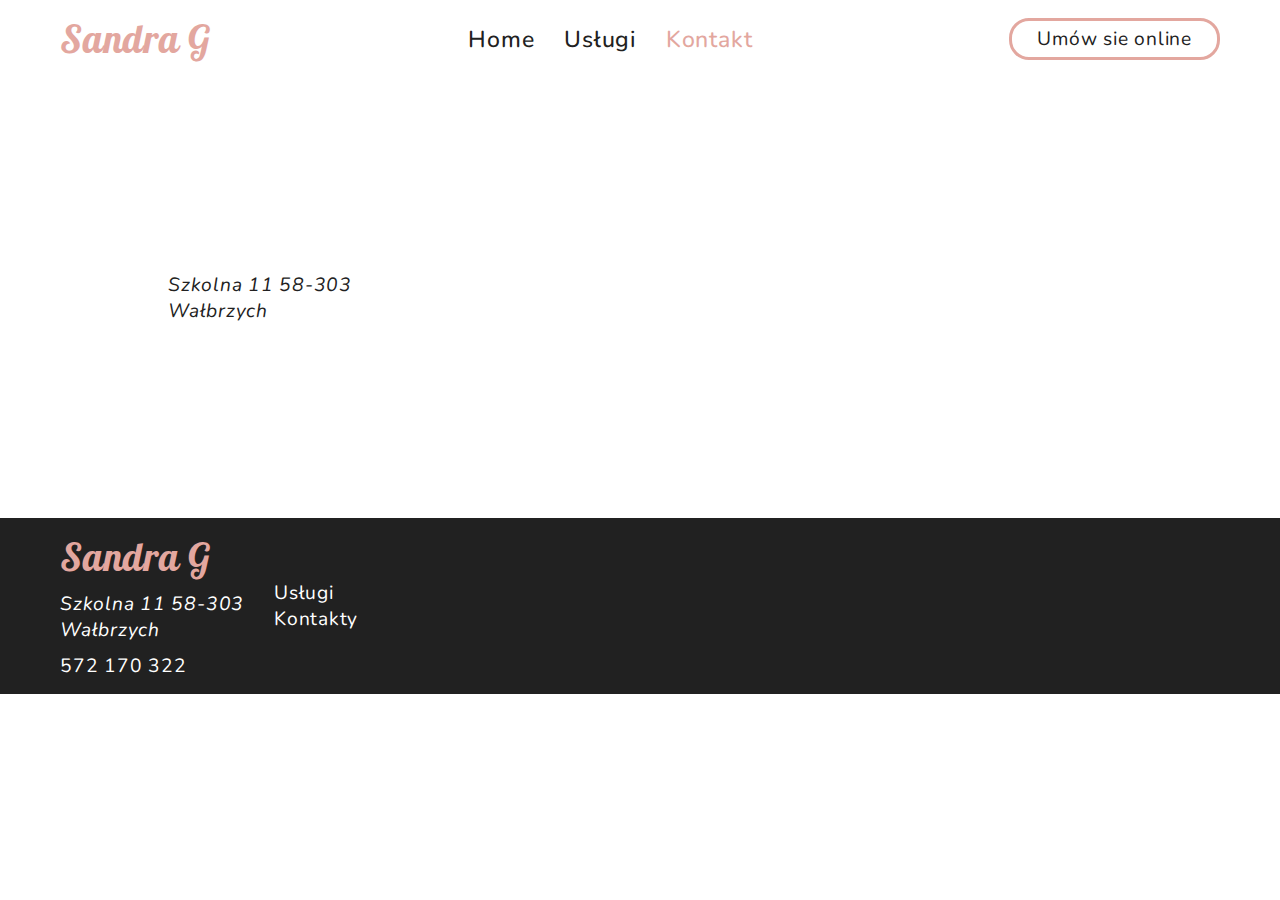
==== contacts.html @ e91f4436 "s" ====
<!DOCTYPE html>
<html lang="pl">
  <head>
    <meta charset="UTF-8" />
    <meta http-equiv="X-UA-Compatible" content="IE=edge" />
    <meta name="viewport" content="width=device-width, initial-scale=1.0" />
    <link rel="preconnect" href="https://fonts.googleapis.com" />
    <link rel="preconnect" href="https://fonts.gstatic.com" crossorigin />
    <link
      href="https://fonts.googleapis.com/css2?family=Lobster&family=Nunito:wght@400;500;700&display=swap"
      rel="stylesheet"
    />
    <link rel="stylesheet" href="./css/main.min.css" />
    <title>Sandra G.</title>
  </head>
  <body>
    <header class="header">
      <div class="header__mobile">
        <a href="#" class="header__logo">Sandra G</a
        ><svg class="header__mobile__menu" id="openMenu">
          <use xlink:href="./images/icons.svg#mobile-menu"></use>
        </svg>
      </div>
      <nav id="menu" class="hidden">
        <ul class="header__nav">
          <li><a href="./index.html" class="header__nav__link">Home</a></li>
          <li><a href="./services.html" class="header__nav__link">Usługi</a></li>
          <li><a href="./contacts.html" class="header__nav__link active">Kontakt</a></li>
        </ul>
      </nav>
      <a href="#" class="header__button">Umów sie online</a>
    </header>
    <main class="contacts">
      <iframe
      class="contacts__map"
      src="https://www.google.com/maps/embed?pb=!1m18!1m12!1m3!1d3570.583160623572!2d16.286581273809038!3d50.74250302169042!2m3!1f0!2f0!3f0!3m2!1i1024!2i768!4f13.1!3m3!1m2!1s0x470e511eb1c49e5d%3A0x6bbd31c6ac67752b!2sSandra%20G.!5e0!3m2!1spl!2spl!4v1661671899399!5m2!1spl!2spl"
      style="border: 0"
      allowfullscreen=""
      loading="lazy"
      referrerpolicy="no-referrer-when-downgrade"
      ></iframe>
      <address> Szkolna 11 58-303<br />
        Wałbrzych</address>
    </main>
    <footer>
      <div class="footer">
        <div class="footer__main">
          <a href="#" class="footer__logo">Sandra G</a>
          <address>
            Szkolna 11 58-303<br />
            Wałbrzych
          </address>
          <a href="tel:572170322" class="footer__contacts">572 170 322</a>
        </div>
        <ul>
          <li>
            <a href="./services.html" class="footer__contacts">Usługi</a>
          </li>
          <li>
            <a href="./contacts.html" class="footer__contacts">Kontakty</a>
          </li>
        </ul>
    </footer>
  </body>
  <script src="./js/menu.js"></script>
</html>
---- css/main.min.css ----
@import"https://fonts.googleapis.com/css2?family=Lobster&family=Nunito:wght@400;500;700&display=swap";*{box-sizing:border-box;margin:0;padding:0;text-decoration:none;list-style:none}.header{max-width:1200px;width:100%;margin:0 auto;display:flex;flex-wrap:wrap;flex-direction:column;justify-content:space-between;align-items:center;padding:15px 20px;gap:15px}.header__logo{color:#e3a79f;font-size:2em;font-family:"Lobster",cursive}.header__mobile{display:flex;justify-content:space-between;align-items:center;flex-direction:column;gap:15px;width:100%}.header__mobile__menu{width:2em;height:1.5em;fill:#212121;cursor:pointer}.header__nav{display:flex;gap:30px}.header__nav__link{font-size:1.2em;font-weight:500}.header__nav__link:hover{color:#e3a79f;border-bottom:2px solid #e3a79f}.header__button{border:3px solid #e3a79f;padding:5px 25px 5px 25px;border-radius:20px;transition:transform ease-in 200ms}.header__button:hover{background-color:#e3a79f;color:#fff;transform:scale(1.1)}.header__social{display:flex;align-items:center;gap:15px}.header__social__logo{width:25px;height:25px;fill:#e3a79f}@media(min-width: 768px){.header{flex-direction:row}.header__mobile{max-width:-webkit-max-content;max-width:-moz-max-content;max-width:max-content}.header__mobile__menu{display:none}}.active{color:#e3a79f}.hidden{display:none;opacity:0;pointer-events:none}@media(min-width: 768px){.hidden{display:block;opacity:1;pointer-events:all}}footer{width:100%;background-color:#212121}.footer{max-width:1200px;width:100%;margin:0 auto;padding:15px 20px;color:#fff;display:flex;flex-direction:row;gap:30px;align-items:center}.footer__main{display:flex;flex-direction:column;gap:10px}.footer__logo{color:#e3a79f;font-size:2em;font-family:"Lobster",cursive}.footer__contacts{color:#fff}.footer__contacts:hover{color:#e3a79f}.contacts{max-width:1200px;width:100%;margin:0 auto;display:flex;align-items:center;justify-content:center;flex-direction:column;margin-block:20px}.contacts__map{width:80%;height:400px;margin-block:20px}.contacts__address{font-weight:500}@media(min-width: 768px){.contacts{max-width:1200px;width:100%;margin:0 auto;flex-direction:row-reverse}.contacts__map{width:60%;height:400px;margin-inline:20px}}body{font-size:1.2em;letter-spacing:.04em;color:#212121;font-family:"Nunito",sans-serif}a{color:#212121}/*# sourceMappingURL=main.min.css.map */
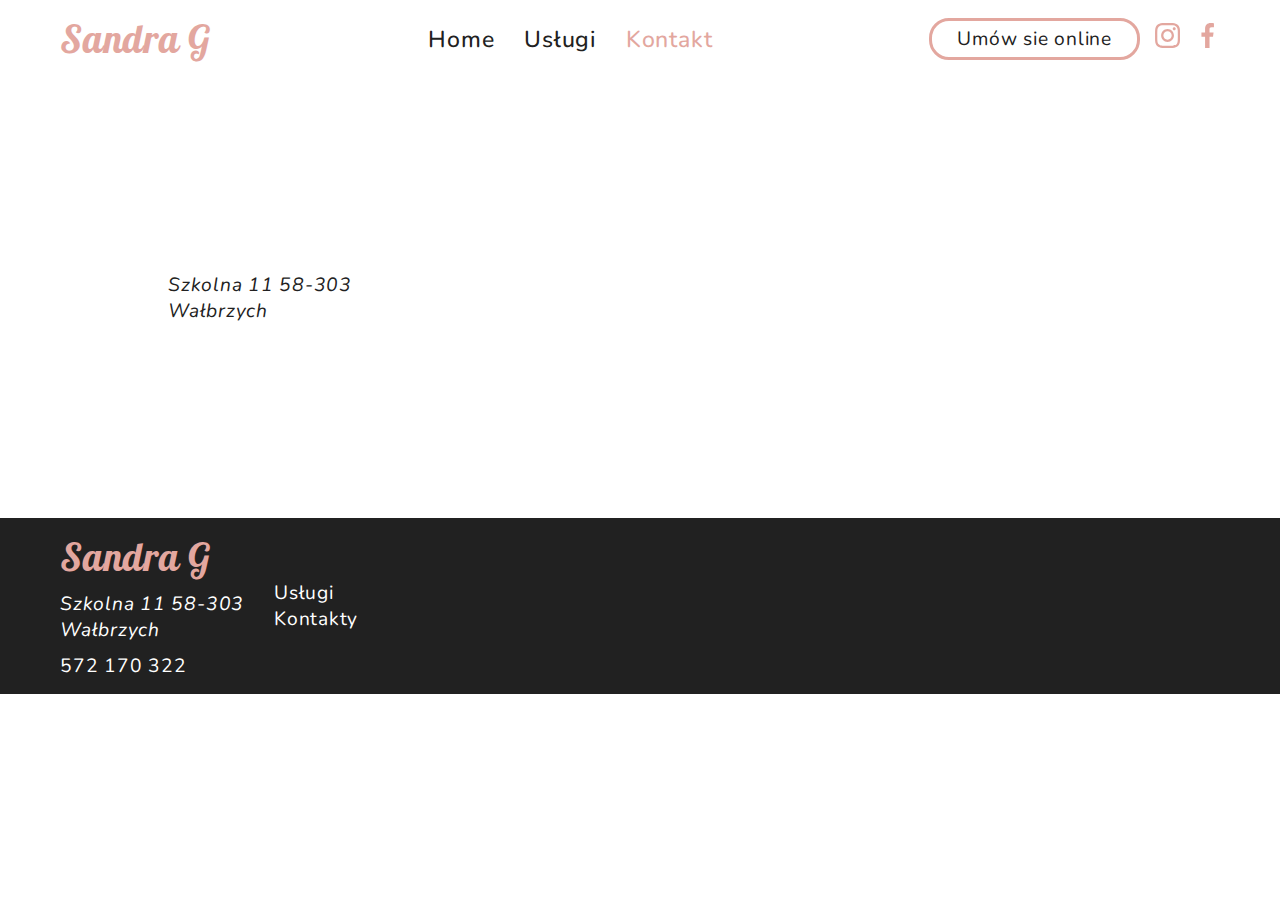
==== commit c3779cf0: "s" ====
--- a/contacts.html
+++ b/contacts.html
@@ -28,7 +28,21 @@
           <li><a href="./contacts.html" class="header__nav__link active">Kontakt</a></li>
         </ul>
       </nav>
-      <a href="#" class="header__button">Umów sie online</a>
+      <div class="header__social">
+        <a href="#" class="header__button">Umów sie online</a>
+        <a href="#">
+          <svg class="header__social__logo">
+            <use
+            xlink:href="./images/icons.svg#instagram-logo"></use>
+          </svg>
+        </a>
+        <a href="#">
+          <svg class="header__social__logo">
+            <use
+              xlink:href="./images/icons.svg#facebook-logo"></use>
+          </svg>
+        </a>
+      </div>
     </header>
     <main class="contacts">
       <iframe
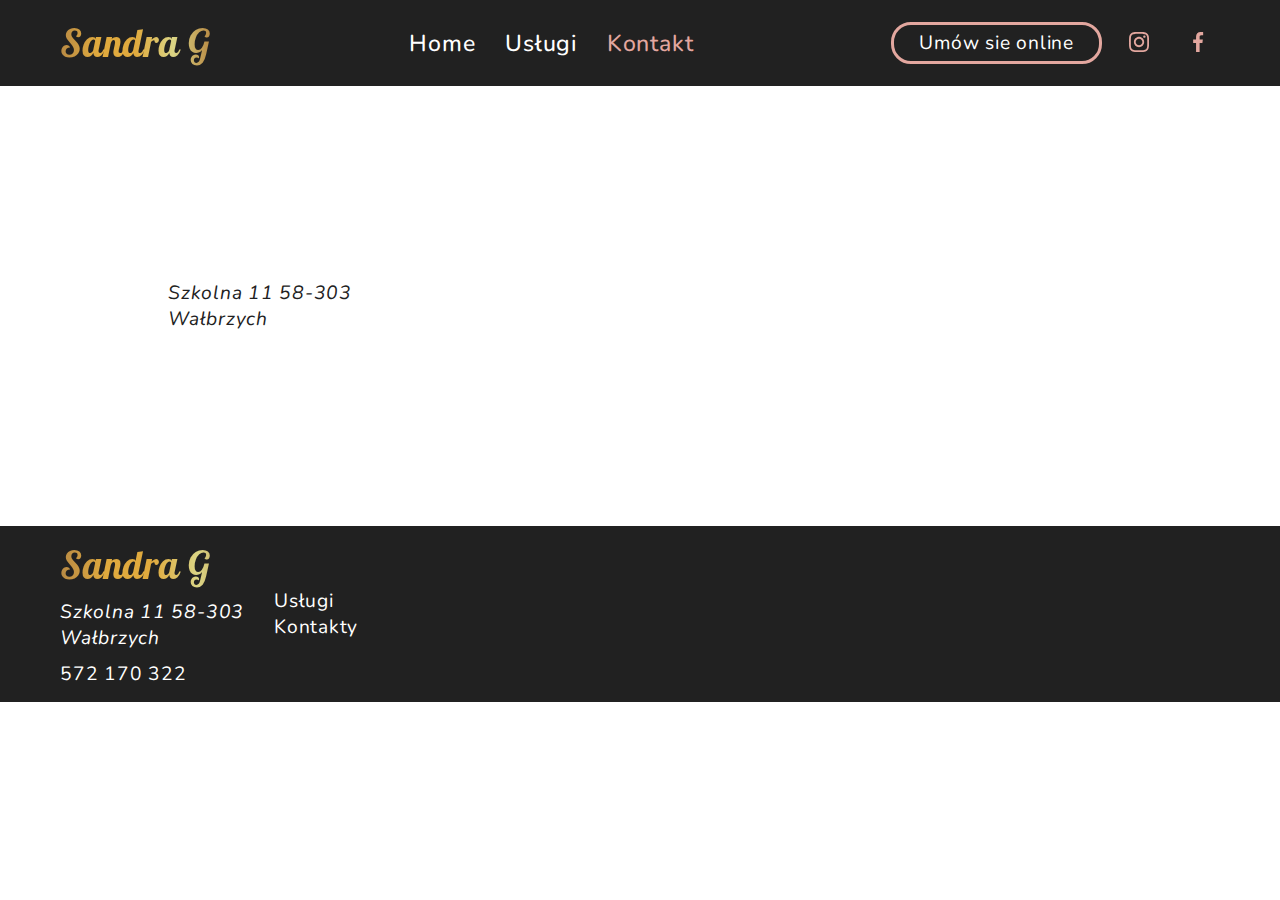
==== commit afb9af1d: "s" ====
--- a/contacts.html
+++ b/contacts.html
@@ -14,34 +14,44 @@
     <title>Sandra G.</title>
   </head>
   <body>
-    <header class="header">
-      <div class="header__mobile">
-        <a href="#" class="header__logo">Sandra G</a
-        ><svg class="header__mobile__menu" id="openMenu">
-          <use xlink:href="./images/icons.svg#mobile-menu"></use>
-        </svg>
-      </div>
-      <nav id="menu" class="hidden">
-        <ul class="header__nav">
-          <li><a href="./index.html" class="header__nav__link">Home</a></li>
-          <li><a href="./services.html" class="header__nav__link">Usługi</a></li>
-          <li><a href="./contacts.html" class="header__nav__link active">Kontakt</a></li>
-        </ul>
-      </nav>
-      <div class="header__social">
-        <a href="#" class="header__button">Umów sie online</a>
-        <a href="#">
-          <svg class="header__social__logo">
-            <use
-            xlink:href="./images/icons.svg#instagram-logo"></use>
+    <header>
+      <div class="header">
+        <div class="header__mobile">
+          <a href="#" class="header__logo">Sandra G</a
+          ><svg class="header__mobile__menu" id="openMenu">
+            <use xlink:href="./images/icons.svg#mobile-menu"></use>
           </svg>
-        </a>
-        <a href="#">
-          <svg class="header__social__logo">
-            <use
-              xlink:href="./images/icons.svg#facebook-logo"></use>
-          </svg>
-        </a>
+        </div>
+        <nav id="menu" class="hidden">
+          <ul class="header__nav">
+            <li><a href="./index.html" class="header__nav__link">Home</a></li>
+            <li><a href="./services.html" class="header__nav__link">Usługi</a></li>
+            <li><a href="./contacts.html" class="header__nav__link active">Kontakt</a></li>
+          </ul>
+        </nav>
+        <div class="header__social">
+          <a href="#" class="header__button">Umów sie online</a>
+          <a href="https://www.instagram.com/studiofryzjerskiesandras/?igshid=YmMyMTA2M2Y%3D&fbclid=IwAR1yhbOelMkzCnTCyIUhW0o6qzJzeYqF1UNGWJkqDRZu4Qrjrf_NPMObYL4">
+            <svg class="header__social__logo">
+              <use
+              xlink:href="./images/icons.svg#instagram-logo"width="20"
+              height="20"
+              y="12"
+              x="12"></use>
+            </svg>
+          </a>
+          <a href="https://www.facebook.com/profile.php?id=100063824401961">
+            <svg class="header__social__logo">
+              <use
+                xlink:href="./images/icons.svg#facebook-logo"
+                width="20"
+                height="20"
+                y="12"
+                x="12">  
+              </use>
+            </svg>
+          </a>
+        </div>
       </div>
     </header>
     <main class="contacts">
--- a/css/main.min.css
+++ b/css/main.min.css
@@ -1 +1 @@
-@import"https://fonts.googleapis.com/css2?family=Lobster&family=Nunito:wght@400;500;700&display=swap";*{box-sizing:border-box;margin:0;padding:0;text-decoration:none;list-style:none}.header{max-width:1200px;width:100%;margin:0 auto;display:flex;flex-wrap:wrap;flex-direction:column;justify-content:space-between;align-items:center;padding:15px 20px;gap:15px}.header__logo{color:#e3a79f;font-size:2em;font-family:"Lobster",cursive}.header__mobile{display:flex;justify-content:space-between;align-items:center;flex-direction:column;gap:15px;width:100%}.header__mobile__menu{width:2em;height:1.5em;fill:#212121;cursor:pointer}.header__nav{display:flex;gap:30px}.header__nav__link{font-size:1.2em;font-weight:500}.header__nav__link:hover{color:#e3a79f;border-bottom:2px solid #e3a79f}.header__button{border:3px solid #e3a79f;padding:5px 25px 5px 25px;border-radius:20px;transition:transform ease-in 200ms}.header__button:hover{background-color:#e3a79f;color:#fff;transform:scale(1.1)}.header__social{display:flex;align-items:center;gap:15px}.header__social__logo{width:25px;height:25px;fill:#e3a79f}@media(min-width: 768px){.header{flex-direction:row}.header__mobile{max-width:-webkit-max-content;max-width:-moz-max-content;max-width:max-content}.header__mobile__menu{display:none}}.active{color:#e3a79f}.hidden{display:none;opacity:0;pointer-events:none}@media(min-width: 768px){.hidden{display:block;opacity:1;pointer-events:all}}footer{width:100%;background-color:#212121}.footer{max-width:1200px;width:100%;margin:0 auto;padding:15px 20px;color:#fff;display:flex;flex-direction:row;gap:30px;align-items:center}.footer__main{display:flex;flex-direction:column;gap:10px}.footer__logo{color:#e3a79f;font-size:2em;font-family:"Lobster",cursive}.footer__contacts{color:#fff}.footer__contacts:hover{color:#e3a79f}.contacts{max-width:1200px;width:100%;margin:0 auto;display:flex;align-items:center;justify-content:center;flex-direction:column;margin-block:20px}.contacts__map{width:80%;height:400px;margin-block:20px}.contacts__address{font-weight:500}@media(min-width: 768px){.contacts{max-width:1200px;width:100%;margin:0 auto;flex-direction:row-reverse}.contacts__map{width:60%;height:400px;margin-inline:20px}}body{font-size:1.2em;letter-spacing:.04em;color:#212121;font-family:"Nunito",sans-serif}a{color:#212121}/*# sourceMappingURL=main.min.css.map */+@import"https://fonts.googleapis.com/css2?family=Lobster&family=Nunito:wght@400;500;700&display=swap";*{box-sizing:border-box;margin:0;padding:0;text-decoration:none;list-style:none}header{width:100%;background-color:#212121}.header{max-width:1200px;width:100%;margin:0 auto;display:flex;flex-wrap:wrap;flex-direction:column;justify-content:space-between;align-items:center;padding:15px 20px;gap:15px}.header__logo{background-image:linear-gradient(to left, #b88a44, rgba(249, 242, 149, 0.862745098), #e0aa3e, #e0aa3e, #b88a44);-webkit-background-clip:text;background-clip:text;color:rgba(0,0,0,0);font-size:2em;font-family:"Lobster",cursive}.header__mobile{display:flex;justify-content:space-between;align-items:center;flex-direction:column;gap:15px;width:100%}.header__mobile__menu{width:2em;height:1.5em;fill:#212121;cursor:pointer}.header__nav{display:flex;gap:30px}.header__nav__link{font-size:1.2em;font-weight:500;color:#fff}.header__nav__link:hover{color:#e3a79f;border-bottom:2px solid #e3a79f}.header__button{border:3px solid #e3a79f;padding:5px 25px 5px 25px;border-radius:20px;transition:transform ease-in 200ms;color:#fff}.header__button:hover{background-color:#e3a79f;color:#fff;transform:scale(1.1)}.header__social{display:flex;align-items:center;gap:15px}.header__social__logo{margin-top:5px;width:44px;height:44px;border-radius:50%;fill:#e3a79f}.header__social__logo:hover{fill:#fff;background-color:#e3a79f}@media(min-width: 768px){.header{flex-direction:row}.header__mobile{max-width:-webkit-max-content;max-width:-moz-max-content;max-width:max-content}.header__mobile__menu{display:none}}.active{color:#e3a79f}.hidden{display:none;opacity:0;pointer-events:none}@media(min-width: 768px){.hidden{display:block;opacity:1;pointer-events:all}}footer{width:100%;background-color:#212121}.footer{max-width:1200px;width:100%;margin:0 auto;padding:15px 20px;color:#fff;display:flex;flex-direction:row;gap:30px;align-items:center}.footer__main{display:flex;flex-direction:column;gap:10px}.footer__logo{background-image:linear-gradient(to left, #b88a44, rgba(249, 242, 149, 0.862745098), #e0aa3e, #e0aa3e, #b88a44);-webkit-background-clip:text;background-clip:text;color:rgba(0,0,0,0);font-size:2em;font-family:"Lobster",cursive}.footer__contacts{color:#fff}.footer__contacts:hover{color:#e3a79f}.contacts{max-width:1200px;width:100%;margin:0 auto;display:flex;align-items:center;justify-content:center;flex-direction:column;margin-block:20px}.contacts__map{width:80%;height:400px;margin-block:20px}.contacts__address{font-weight:500}@media(min-width: 768px){.contacts{max-width:1200px;width:100%;margin:0 auto;flex-direction:row-reverse}.contacts__map{width:60%;height:400px;margin-inline:20px}}.index{max-width:1200px;width:100%;margin:0 auto}body{font-size:1.2em;letter-spacing:.04em;color:#212121;font-family:"Nunito",sans-serif}a{color:#212121}/*# sourceMappingURL=main.min.css.map */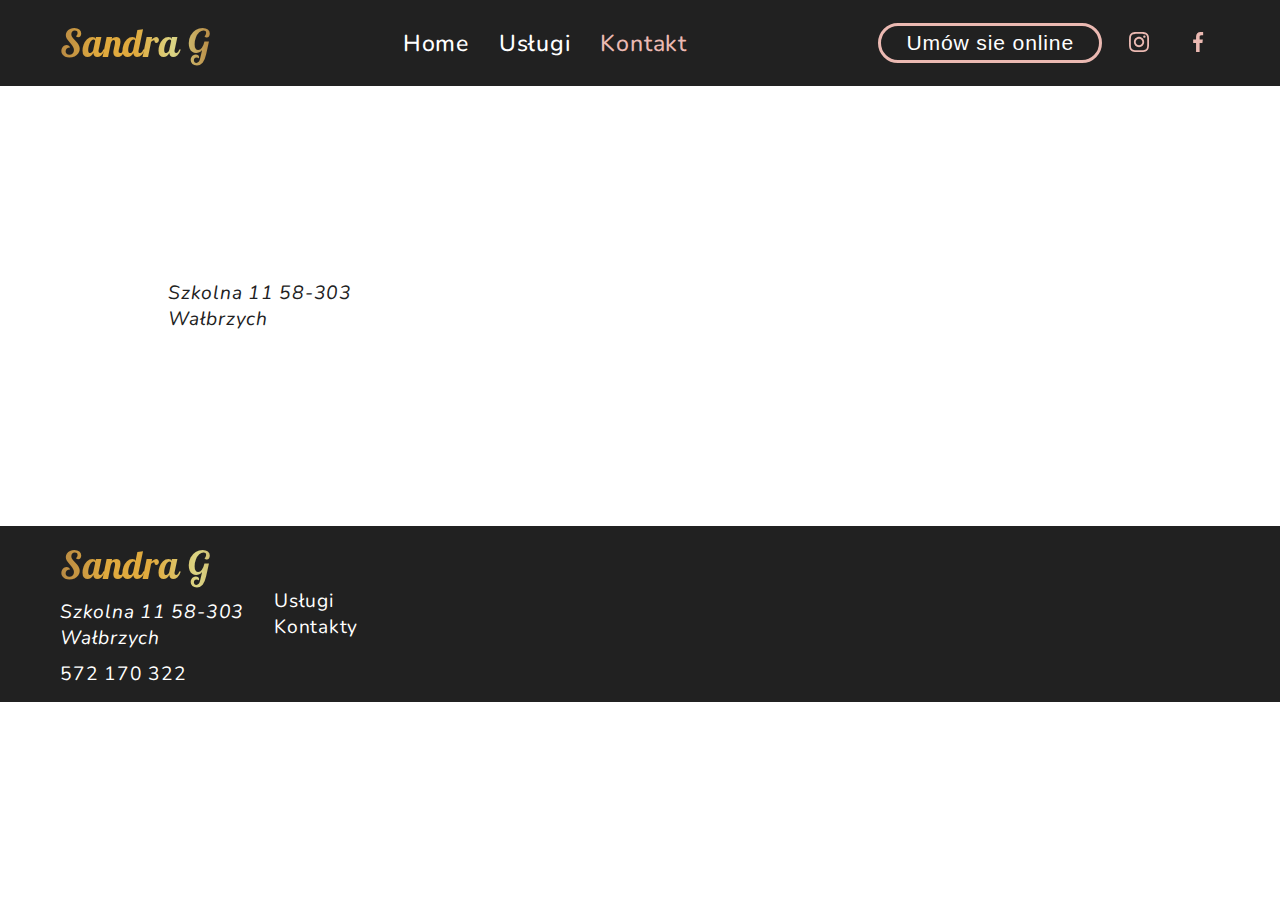
==== commit edbfbab0: "s" ====
--- a/contacts.html
+++ b/contacts.html
@@ -17,8 +17,8 @@
     <header>
       <div class="header">
         <div class="header__mobile">
-          <a href="#" class="header__logo">Sandra G</a
-          ><svg class="header__mobile__menu" id="openMenu">
+          <a href="#" class="header__logo">Sandra G</a>
+          <svg class="header__mobile__menu" id="openMenu">
             <use xlink:href="./images/icons.svg#mobile-menu"></use>
           </svg>
         </div>
@@ -30,7 +30,7 @@
           </ul>
         </nav>
         <div class="header__social">
-          <a href="#" class="header__button">Umów sie online</a>
+          <button type="button" class="header__button" data-modal-open>Umów sie online</button>
           <a href="https://www.instagram.com/studiofryzjerskiesandras/?igshid=YmMyMTA2M2Y%3D&fbclid=IwAR1yhbOelMkzCnTCyIUhW0o6qzJzeYqF1UNGWJkqDRZu4Qrjrf_NPMObYL4">
             <svg class="header__social__logo">
               <use
@@ -85,6 +85,86 @@
           </li>
         </ul>
     </footer>
+    <div class="backdrop is-hidden" data-modal>
+      <div class="modal">
+        <button type="button" class="modal__close-button" data-modal-close>
+          <svg>
+            <use
+              xlink:href="./images/icons.svg#x"
+              width="11"
+              height="11"
+              x="8"
+              y="9"
+            ></use>
+          </svg>
+        </button>
+        <h6 class="modal__header">Zostaw swoje dane w formularzu poniżej</h6>
+
+        <label for="full-name" class="modal__hover">
+          Imie
+          <svg class="modal__icon modal__icon-position1">
+            <use
+              xlink:href="./images/icons.svg#person-logo"
+              width="12"
+              height="12"
+            ></use>
+          </svg>
+          <input
+            type="text"
+            name="user-name"
+            class="modal__input"
+            id="full-name"
+        /></label>
+
+        <label for="phone-number" class="modal__hover">
+          Telefon
+          <svg class="modal__icon modal__icon-position2">
+            <use
+              xlink:href="./images/icons.svg#phone-logo"
+              width="13"
+              height="13"
+            ></use>
+          </svg>
+          <input
+            type="tel"
+            name="phone-number"
+            class="modal__input"
+            id="phone-number"
+        /></label>
+
+        <label for="email" class="modal__hover">
+          Email
+          <svg class="modal__icon modal__icon-position3">
+            <use
+              xlink:href="./images/icons.svg#email2-logo"
+              width="15"
+              height="12"
+            ></use>
+          </svg>
+          <input type="email" name="email" class="modal__input" id="email"
+        /></label>
+
+        <label class="modal__hover">
+          Komentarz
+          <textarea
+            name="comment"
+            placeholder="Wprowadź tekst"
+            class="modal__input modal__comment"
+          ></textarea>
+        </label>
+
+        <label class="moda__terms-and-conditions">
+          <input type="checkbox" /> Oświadczam iż akceptuję
+          <a href="#" class="modal__links">Regulamin</a> i
+          <a href="#" class="modal__links">Politykę Prywatności.</a>
+        </label>
+
+        <label>
+          <button type="submit" class="modal__button">Wyślij</button>
+        </label>
+      </div>
+    </div>
   </body>
   <script src="./js/menu.js"></script>
+  <script src="./js/modal.js"></script>
 </html>
--- a/css/main.min.css
+++ b/css/main.min.css
@@ -1 +1 @@
-@import"https://fonts.googleapis.com/css2?family=Lobster&family=Nunito:wght@400;500;700&display=swap";*{box-sizing:border-box;margin:0;padding:0;text-decoration:none;list-style:none}header{width:100%;background-color:#212121}.header{max-width:1200px;width:100%;margin:0 auto;display:flex;flex-wrap:wrap;flex-direction:column;justify-content:space-between;align-items:center;padding:15px 20px;gap:15px}.header__logo{background-image:linear-gradient(to left, #b88a44, rgba(249, 242, 149, 0.862745098), #e0aa3e, #e0aa3e, #b88a44);-webkit-background-clip:text;background-clip:text;color:rgba(0,0,0,0);font-size:2em;font-family:"Lobster",cursive}.header__mobile{display:flex;justify-content:space-between;align-items:center;flex-direction:column;gap:15px;width:100%}.header__mobile__menu{width:2em;height:1.5em;fill:#212121;cursor:pointer}.header__nav{display:flex;gap:30px}.header__nav__link{font-size:1.2em;font-weight:500;color:#fff}.header__nav__link:hover{color:#e3a79f;border-bottom:2px solid #e3a79f}.header__button{border:3px solid #e3a79f;padding:5px 25px 5px 25px;border-radius:20px;transition:transform ease-in 200ms;color:#fff}.header__button:hover{background-color:#e3a79f;color:#fff;transform:scale(1.1)}.header__social{display:flex;align-items:center;gap:15px}.header__social__logo{margin-top:5px;width:44px;height:44px;border-radius:50%;fill:#e3a79f}.header__social__logo:hover{fill:#fff;background-color:#e3a79f}@media(min-width: 768px){.header{flex-direction:row}.header__mobile{max-width:-webkit-max-content;max-width:-moz-max-content;max-width:max-content}.header__mobile__menu{display:none}}.active{color:#e3a79f}.hidden{display:none;opacity:0;pointer-events:none}@media(min-width: 768px){.hidden{display:block;opacity:1;pointer-events:all}}footer{width:100%;background-color:#212121}.footer{max-width:1200px;width:100%;margin:0 auto;padding:15px 20px;color:#fff;display:flex;flex-direction:row;gap:30px;align-items:center}.footer__main{display:flex;flex-direction:column;gap:10px}.footer__logo{background-image:linear-gradient(to left, #b88a44, rgba(249, 242, 149, 0.862745098), #e0aa3e, #e0aa3e, #b88a44);-webkit-background-clip:text;background-clip:text;color:rgba(0,0,0,0);font-size:2em;font-family:"Lobster",cursive}.footer__contacts{color:#fff}.footer__contacts:hover{color:#e3a79f}.contacts{max-width:1200px;width:100%;margin:0 auto;display:flex;align-items:center;justify-content:center;flex-direction:column;margin-block:20px}.contacts__map{width:80%;height:400px;margin-block:20px}.contacts__address{font-weight:500}@media(min-width: 768px){.contacts{max-width:1200px;width:100%;margin:0 auto;flex-direction:row-reverse}.contacts__map{width:60%;height:400px;margin-inline:20px}}.index{max-width:1200px;width:100%;margin:0 auto}body{font-size:1.2em;letter-spacing:.04em;color:#212121;font-family:"Nunito",sans-serif}a{color:#212121}/*# sourceMappingURL=main.min.css.map */+@import"https://fonts.googleapis.com/css2?family=Lobster&family=Nunito:wght@400;500;700&display=swap";*{box-sizing:border-box;margin:0;padding:0;text-decoration:none;list-style:none}header{width:100%;background-color:#212121}.header{max-width:1200px;width:100%;margin:0 auto;display:flex;flex-wrap:wrap;flex-direction:column;justify-content:space-between;align-items:center;padding:15px 20px;gap:15px}.header__logo{background-image:linear-gradient(to left, #b88a44, rgba(249, 242, 149, 0.862745098), #e0aa3e, #e0aa3e, #b88a44);-webkit-background-clip:text;background-clip:text;color:rgba(0,0,0,0);font-size:2em;font-family:"Lobster",cursive}.header__mobile{display:flex;justify-content:space-between;align-items:center;flex-direction:column;gap:15px;width:100%}.header__mobile__menu{width:2em;height:1.5em;cursor:pointer;fill:#fff}.header__nav{display:flex;gap:30px}.header__nav__link{font-size:1.2em;font-weight:500;color:#fff}.header__nav__link:hover{color:#ebb9b2;border-bottom:2px solid #ebb9b2}.header__button{border:3px solid #ebb9b2;font-size:1.1em;letter-spacing:.04em;font-weight:400;padding:5px 25px 5px 25px;border-radius:20px;transition:transform ease-in 200ms;color:#fff;background-color:#212121}.header__button:hover{background-color:#ebb9b2;color:#fff;transform:scale(1.1)}.header__social{display:flex;align-items:center;gap:15px}.header__social__logo{margin-top:5px;width:44px;height:44px;border-radius:50%;fill:#ebb9b2;transition:transform ease-in 200ms}.header__social__logo:hover{fill:#fff;background-color:#ebb9b2;transform:scale(1.1)}@media(min-width: 768px){.header{flex-direction:row}.header__mobile{max-width:-webkit-max-content;max-width:-moz-max-content;max-width:max-content}.header__mobile__menu{display:none}}.active{color:#ebb9b2}.hidden{display:none;opacity:0;pointer-events:none}@media(min-width: 768px){.hidden{display:block;opacity:1;pointer-events:all}}footer{width:100%;background-color:#212121}.footer{max-width:1200px;width:100%;margin:0 auto;padding:15px 20px;color:#fff;display:flex;flex-direction:row;gap:30px;align-items:center}.footer__main{display:flex;flex-direction:column;gap:10px}.footer__logo{background-image:linear-gradient(to left, #b88a44, rgba(249, 242, 149, 0.862745098), #e0aa3e, #e0aa3e, #b88a44);-webkit-background-clip:text;background-clip:text;color:rgba(0,0,0,0);font-size:2em;font-family:"Lobster",cursive}.footer__contacts{color:#fff}.footer__contacts:hover{color:#ebb9b2}.contacts{max-width:1200px;width:100%;margin:0 auto;display:flex;align-items:center;justify-content:center;flex-direction:column;margin-block:20px}.contacts__map{width:80%;height:400px;margin-block:20px}.contacts__address{font-weight:500}@media(min-width: 768px){.contacts{max-width:1200px;width:100%;margin:0 auto;flex-direction:row-reverse}.contacts__map{width:60%;height:400px;margin-inline:20px}}.index{max-width:1200px;width:100%;margin:0 auto}.backdrop{left:0;top:0;width:100%;height:100%;position:fixed;transition:all 250ms ease-in}.is-hidden{visibility:hidden;opacity:0;pointer-events:none;transition:all 250ms ease-in}.modal{position:absolute;top:50%;left:50%;transform:translate(-50%, -50%);width:450px;min-height:581px;background-color:#fff;align-items:center;display:flex;flex-direction:column;font-size:12px;gap:10px;color:#212121}.modal__close-button{position:absolute;top:8px;right:8px;background-color:#212121;border:1px solid rgba(0,0,0,.1);border-radius:50%;cursor:pointer;width:30px;height:30px}.modal__header{font-size:20px;font-weight:700;line-height:1.172;color:#212121;margin:40px 0 20px 0;width:370px;text-align:center}.modal__hover:hover>.modal__input,.modal__hover:focus>.modal__input{border:#212121 1px solid;box-shadow:none;outline:none}.modal__hover:hover>.modal__icon,.modal__hover:focus>.modal__icon{fill:#212121}.modal__input{width:370px;height:40px;display:block;margin:4px 0 0 0;border-radius:4px;border:#212121 1px solid;padding:0 0 0 30px;outline:none;transition:250ms cubic-bezier(0.4, 0, 0.2, 1)}.modal__comment{resize:none;width:370px;height:120px;padding:12px 16px;border-radius:4px;outline:none;transition:250ms cubic-bezier(0.4, 0, 0.2, 1)}.modal__comment::-moz-placeholder{color:#212121}.modal__comment:-ms-input-placeholder{color:#212121}.modal__comment::placeholder{color:#212121}.modal__button{background-color:#212121;border-radius:4px;width:200px;height:50px;border:none;color:#212121;font-weight:700;font-size:16px;cursor:pointer}.modal__terms-and-conditions{font-size:14px;padding:10px 0 20px 0}.modal__terms-and-conditions input{position:absolute;opacity:0;height:0;width:0}.modal__terms-and-conditions input:checked~.modal__checkmark{background-color:#212121;border:none}.modal__terms-and-conditions :checked~.modal__checkmark:after{display:block}.modal__checkmark{position:absolute;cursor:pointer;top:455px;left:45px;height:16px;width:16px;border-radius:2px;background-color:#212121;border:#212121 2px solid}.modal__checkmark:after{content:"";position:absolute;display:none}.modal__tick{fill:#212121;width:11px;height:8px;position:absolute;left:48px;top:459px;z-index:999}.modal__links{text-decoration:underline;color:#212121}.modal__icon{fill:#212121;width:15px;height:13px;position:absolute;transition:fill 250ms cubic-bezier(0.4, 0, 0.2, 1)}.modal__icon-position1{top:149px;left:52px}.modal__icon-position2{top:218px;left:52px}.modal__icon-position3{top:289px;left:52px}@media(min-width: 768px){.modal{position:absolute;top:50%;left:50%;transform:translate(-50%, -50%);width:450px;min-height:581px;background-color:#212121;align-items:center;display:flex;flex-direction:column;font-size:12px;gap:10px;color:#212121}.modal__close-button{position:absolute;top:8px;right:8px;background-color:#212121;border:1px solid rgba(0,0,0,.1);border-radius:50%;cursor:pointer;width:30px;height:30px}.modal__header{font-size:20px;font-weight:700;line-height:1.172;color:#212121;margin:40px 0 20px 0;width:370px;text-align:center}.modal__hover:hover>.modal__input,.modal__hover:focus>.modal__input{border:#212121 1px solid;box-shadow:none;outline:none}.modal__hover:hover>.modal__icon,.modal__hover:focus>.modal__icon{fill:#212121}.modal__input{width:370px;height:40px;display:block;margin:4px 0 0 0;border-radius:4px;border:#212121 1px solid;padding:0 0 0 30px;outline:none;transition:250ms cubic-bezier(0.4, 0, 0.2, 1)}.modal__comment{resize:none;width:370px;height:120px;padding:12px 16px;border-radius:4px;outline:none;transition:250ms cubic-bezier(0.4, 0, 0.2, 1)}.modal__comment::-moz-placeholder{color:#212121}.modal__comment:-ms-input-placeholder{color:#212121}.modal__comment::placeholder{color:#212121}.modal__button{background-color:#212121;border-radius:4px;width:200px;height:50px;border:none;color:#212121;font-weight:700;font-size:16px;cursor:pointer}.modal__terms-and-conditions{font-size:14px;padding:10px 0 20px 0}.modal__terms-and-conditions input{position:absolute;opacity:0;height:0;width:0}.modal__terms-and-conditions input:checked~.modal__checkmark{background-color:#212121;border:none}.modal__terms-and-conditions :checked~.modal__checkmark:after{display:block}.modal__checkmark{position:absolute;cursor:pointer;top:455px;left:45px;height:16px;width:16px;border-radius:2px;background-color:#212121;border:#212121 2px solid}.modal__checkmark:after{content:"";position:absolute;display:none}.modal__tick{fill:#212121;width:11px;height:8px;position:absolute;left:48px;top:459px;z-index:999}.modal__links{text-decoration:underline;color:#212121}.modal__icon{fill:#212121;width:15px;height:13px;position:absolute;transition:fill 250ms cubic-bezier(0.4, 0, 0.2, 1)}.modal__icon-position1{top:149px;left:52px}.modal__icon-position2{top:218px;left:52px}.modal__icon-position3{top:289px;left:52px}}@media(min-width: 1200px){.modal{position:absolute;top:50%;left:50%;transform:translate(-50%, -50%);width:528px;min-height:581px;background-color:#212121;align-items:center;display:flex;flex-direction:column;font-size:12px;gap:10px;color:#212121}.modal__close-button{position:absolute;top:8px;right:8px;background-color:#212121;border:1px solid rgba(0,0,0,.1);border-radius:50%;cursor:pointer;width:30px;height:30px}.modal__header{font-size:20px;font-weight:700;line-height:1.172;color:#212121;margin:40px 0 20px 0;width:100%}.modal__hover:hover>.modal__input,.modal__hover:focus>.modal__input{border:#212121 1px solid;box-shadow:none;outline:none}.modal__hover:hover>.modal__icon,.modal__hover:focus>.modal__icon{fill:#212121}.modal__input{width:448px;height:40px;display:block;margin:4px 0 0 0;border-radius:4px;border:#212121 1px solid;padding:0 0 0 30px;outline:none;transition:250ms cubic-bezier(0.4, 0, 0.2, 1)}.modal__comment{resize:none;width:448px;height:120px;padding:12px 16px;border-radius:4px;outline:none;transition:250ms cubic-bezier(0.4, 0, 0.2, 1)}.modal__comment::-moz-placeholder{color:#212121}.modal__comment:-ms-input-placeholder{color:#212121}.modal__comment::placeholder{color:#212121}.modal__button{background-color:#212121;border-radius:4px;width:200px;height:50px;border:none;color:#212121;font-weight:700;font-size:16px;cursor:pointer}.modal__terms-and-conditions{font-size:14px;padding:10px 0 20px 0}.modal__terms-and-conditions input{position:absolute;opacity:0;height:0;width:0}.modal__terms-and-conditions input:checked~.modal__checkmark{background-color:#212121;border:none}.modal__terms-and-conditions :checked~.modal__checkmark:after{display:block}.modal__checkmark{position:absolute;cursor:pointer;top:455px;left:45px;height:16px;width:16px;border-radius:2px;background-color:#212121;border:#212121 2px solid}.modal__checkmark:after{content:"";position:absolute;display:none}.modal__tick{fill:#212121;width:11px;height:8px;position:absolute;left:48px;top:459px;z-index:999}.modal__links{text-decoration:underline;color:#212121}.modal__icon{fill:#212121;width:15px;height:13px;position:absolute;transition:fill 250ms cubic-bezier(0.4, 0, 0.2, 1)}.modal__icon-position1{top:125px;left:52px}.modal__icon-position2{top:194px;left:52px}.modal__icon-position3{top:260px;left:52px}}body{font-size:1.2em;letter-spacing:.04em;color:#212121;font-family:"Nunito",sans-serif}a{color:#212121}/*# sourceMappingURL=main.min.css.map */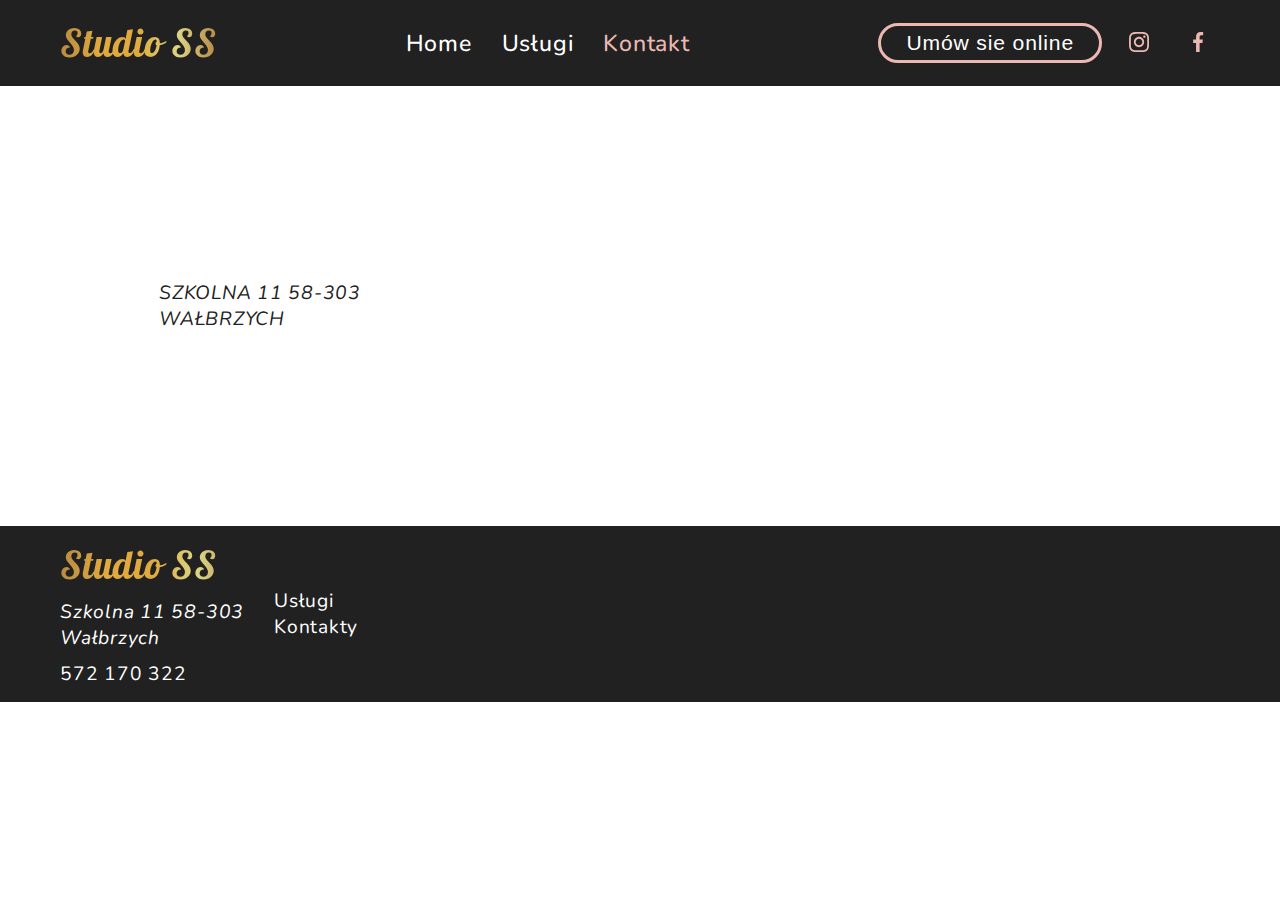
==== commit 5b776237: "s" ====
--- a/contacts.html
+++ b/contacts.html
@@ -11,13 +11,13 @@
       rel="stylesheet"
     />
     <link rel="stylesheet" href="./css/main.min.css" />
-    <title>Sandra G.</title>
+    <title>Studio SS</title>
   </head>
   <body>
     <header>
       <div class="header">
         <div class="header__mobile">
-          <a href="#" class="header__logo">Sandra G</a>
+          <a href="#" class="header__logo">Studio SS</a>
           <svg class="header__mobile__menu" id="openMenu">
             <use xlink:href="./images/icons.svg#mobile-menu"></use>
           </svg>
@@ -69,7 +69,7 @@
     <footer>
       <div class="footer">
         <div class="footer__main">
-          <a href="#" class="footer__logo">Sandra G</a>
+          <a href="#" class="footer__logo">Studio SS</a>
           <address>
             Szkolna 11 58-303<br />
             Wałbrzych
--- a/css/main.min.css
+++ b/css/main.min.css
@@ -1 +1 @@
-@import"https://fonts.googleapis.com/css2?family=Lobster&family=Nunito:wght@400;500;700&display=swap";*{box-sizing:border-box;margin:0;padding:0;text-decoration:none;list-style:none}header{width:100%;background-color:#212121}.header{max-width:1200px;width:100%;margin:0 auto;display:flex;flex-wrap:wrap;flex-direction:column;justify-content:space-between;align-items:center;padding:15px 20px;gap:15px}.header__logo{background-image:linear-gradient(to left, #b88a44, rgba(249, 242, 149, 0.862745098), #e0aa3e, #e0aa3e, #b88a44);-webkit-background-clip:text;background-clip:text;color:rgba(0,0,0,0);font-size:2em;font-family:"Lobster",cursive}.header__mobile{display:flex;justify-content:space-between;align-items:center;flex-direction:column;gap:15px;width:100%}.header__mobile__menu{width:2em;height:1.5em;cursor:pointer;fill:#fff}.header__nav{display:flex;gap:30px}.header__nav__link{font-size:1.2em;font-weight:500;color:#fff}.header__nav__link:hover{color:#ebb9b2;border-bottom:2px solid #ebb9b2}.header__button{border:3px solid #ebb9b2;font-size:1.1em;letter-spacing:.04em;font-weight:400;padding:5px 25px 5px 25px;border-radius:20px;transition:transform ease-in 200ms;color:#fff;background-color:#212121}.header__button:hover{background-color:#ebb9b2;color:#fff;transform:scale(1.1)}.header__social{display:flex;align-items:center;gap:15px}.header__social__logo{margin-top:5px;width:44px;height:44px;border-radius:50%;fill:#ebb9b2;transition:transform ease-in 200ms}.header__social__logo:hover{fill:#fff;background-color:#ebb9b2;transform:scale(1.1)}@media(min-width: 768px){.header{flex-direction:row}.header__mobile{max-width:-webkit-max-content;max-width:-moz-max-content;max-width:max-content}.header__mobile__menu{display:none}}.active{color:#ebb9b2}.hidden{display:none;opacity:0;pointer-events:none}@media(min-width: 768px){.hidden{display:block;opacity:1;pointer-events:all}}footer{width:100%;background-color:#212121}.footer{max-width:1200px;width:100%;margin:0 auto;padding:15px 20px;color:#fff;display:flex;flex-direction:row;gap:30px;align-items:center}.footer__main{display:flex;flex-direction:column;gap:10px}.footer__logo{background-image:linear-gradient(to left, #b88a44, rgba(249, 242, 149, 0.862745098), #e0aa3e, #e0aa3e, #b88a44);-webkit-background-clip:text;background-clip:text;color:rgba(0,0,0,0);font-size:2em;font-family:"Lobster",cursive}.footer__contacts{color:#fff}.footer__contacts:hover{color:#ebb9b2}.contacts{max-width:1200px;width:100%;margin:0 auto;display:flex;align-items:center;justify-content:center;flex-direction:column;margin-block:20px}.contacts__map{width:80%;height:400px;margin-block:20px}.contacts__address{font-weight:500}@media(min-width: 768px){.contacts{max-width:1200px;width:100%;margin:0 auto;flex-direction:row-reverse}.contacts__map{width:60%;height:400px;margin-inline:20px}}.index{max-width:1200px;width:100%;margin:0 auto}.backdrop{left:0;top:0;width:100%;height:100%;position:fixed;transition:all 250ms ease-in}.is-hidden{visibility:hidden;opacity:0;pointer-events:none;transition:all 250ms ease-in}.modal{position:absolute;top:50%;left:50%;transform:translate(-50%, -50%);width:450px;min-height:581px;background-color:#fff;align-items:center;display:flex;flex-direction:column;font-size:12px;gap:10px;color:#212121}.modal__close-button{position:absolute;top:8px;right:8px;background-color:#212121;border:1px solid rgba(0,0,0,.1);border-radius:50%;cursor:pointer;width:30px;height:30px}.modal__header{font-size:20px;font-weight:700;line-height:1.172;color:#212121;margin:40px 0 20px 0;width:370px;text-align:center}.modal__hover:hover>.modal__input,.modal__hover:focus>.modal__input{border:#212121 1px solid;box-shadow:none;outline:none}.modal__hover:hover>.modal__icon,.modal__hover:focus>.modal__icon{fill:#212121}.modal__input{width:370px;height:40px;display:block;margin:4px 0 0 0;border-radius:4px;border:#212121 1px solid;padding:0 0 0 30px;outline:none;transition:250ms cubic-bezier(0.4, 0, 0.2, 1)}.modal__comment{resize:none;width:370px;height:120px;padding:12px 16px;border-radius:4px;outline:none;transition:250ms cubic-bezier(0.4, 0, 0.2, 1)}.modal__comment::-moz-placeholder{color:#212121}.modal__comment:-ms-input-placeholder{color:#212121}.modal__comment::placeholder{color:#212121}.modal__button{background-color:#212121;border-radius:4px;width:200px;height:50px;border:none;color:#212121;font-weight:700;font-size:16px;cursor:pointer}.modal__terms-and-conditions{font-size:14px;padding:10px 0 20px 0}.modal__terms-and-conditions input{position:absolute;opacity:0;height:0;width:0}.modal__terms-and-conditions input:checked~.modal__checkmark{background-color:#212121;border:none}.modal__terms-and-conditions :checked~.modal__checkmark:after{display:block}.modal__checkmark{position:absolute;cursor:pointer;top:455px;left:45px;height:16px;width:16px;border-radius:2px;background-color:#212121;border:#212121 2px solid}.modal__checkmark:after{content:"";position:absolute;display:none}.modal__tick{fill:#212121;width:11px;height:8px;position:absolute;left:48px;top:459px;z-index:999}.modal__links{text-decoration:underline;color:#212121}.modal__icon{fill:#212121;width:15px;height:13px;position:absolute;transition:fill 250ms cubic-bezier(0.4, 0, 0.2, 1)}.modal__icon-position1{top:149px;left:52px}.modal__icon-position2{top:218px;left:52px}.modal__icon-position3{top:289px;left:52px}@media(min-width: 768px){.modal{position:absolute;top:50%;left:50%;transform:translate(-50%, -50%);width:450px;min-height:581px;background-color:#212121;align-items:center;display:flex;flex-direction:column;font-size:12px;gap:10px;color:#212121}.modal__close-button{position:absolute;top:8px;right:8px;background-color:#212121;border:1px solid rgba(0,0,0,.1);border-radius:50%;cursor:pointer;width:30px;height:30px}.modal__header{font-size:20px;font-weight:700;line-height:1.172;color:#212121;margin:40px 0 20px 0;width:370px;text-align:center}.modal__hover:hover>.modal__input,.modal__hover:focus>.modal__input{border:#212121 1px solid;box-shadow:none;outline:none}.modal__hover:hover>.modal__icon,.modal__hover:focus>.modal__icon{fill:#212121}.modal__input{width:370px;height:40px;display:block;margin:4px 0 0 0;border-radius:4px;border:#212121 1px solid;padding:0 0 0 30px;outline:none;transition:250ms cubic-bezier(0.4, 0, 0.2, 1)}.modal__comment{resize:none;width:370px;height:120px;padding:12px 16px;border-radius:4px;outline:none;transition:250ms cubic-bezier(0.4, 0, 0.2, 1)}.modal__comment::-moz-placeholder{color:#212121}.modal__comment:-ms-input-placeholder{color:#212121}.modal__comment::placeholder{color:#212121}.modal__button{background-color:#212121;border-radius:4px;width:200px;height:50px;border:none;color:#212121;font-weight:700;font-size:16px;cursor:pointer}.modal__terms-and-conditions{font-size:14px;padding:10px 0 20px 0}.modal__terms-and-conditions input{position:absolute;opacity:0;height:0;width:0}.modal__terms-and-conditions input:checked~.modal__checkmark{background-color:#212121;border:none}.modal__terms-and-conditions :checked~.modal__checkmark:after{display:block}.modal__checkmark{position:absolute;cursor:pointer;top:455px;left:45px;height:16px;width:16px;border-radius:2px;background-color:#212121;border:#212121 2px solid}.modal__checkmark:after{content:"";position:absolute;display:none}.modal__tick{fill:#212121;width:11px;height:8px;position:absolute;left:48px;top:459px;z-index:999}.modal__links{text-decoration:underline;color:#212121}.modal__icon{fill:#212121;width:15px;height:13px;position:absolute;transition:fill 250ms cubic-bezier(0.4, 0, 0.2, 1)}.modal__icon-position1{top:149px;left:52px}.modal__icon-position2{top:218px;left:52px}.modal__icon-position3{top:289px;left:52px}}@media(min-width: 1200px){.modal{position:absolute;top:50%;left:50%;transform:translate(-50%, -50%);width:528px;min-height:581px;background-color:#212121;align-items:center;display:flex;flex-direction:column;font-size:12px;gap:10px;color:#212121}.modal__close-button{position:absolute;top:8px;right:8px;background-color:#212121;border:1px solid rgba(0,0,0,.1);border-radius:50%;cursor:pointer;width:30px;height:30px}.modal__header{font-size:20px;font-weight:700;line-height:1.172;color:#212121;margin:40px 0 20px 0;width:100%}.modal__hover:hover>.modal__input,.modal__hover:focus>.modal__input{border:#212121 1px solid;box-shadow:none;outline:none}.modal__hover:hover>.modal__icon,.modal__hover:focus>.modal__icon{fill:#212121}.modal__input{width:448px;height:40px;display:block;margin:4px 0 0 0;border-radius:4px;border:#212121 1px solid;padding:0 0 0 30px;outline:none;transition:250ms cubic-bezier(0.4, 0, 0.2, 1)}.modal__comment{resize:none;width:448px;height:120px;padding:12px 16px;border-radius:4px;outline:none;transition:250ms cubic-bezier(0.4, 0, 0.2, 1)}.modal__comment::-moz-placeholder{color:#212121}.modal__comment:-ms-input-placeholder{color:#212121}.modal__comment::placeholder{color:#212121}.modal__button{background-color:#212121;border-radius:4px;width:200px;height:50px;border:none;color:#212121;font-weight:700;font-size:16px;cursor:pointer}.modal__terms-and-conditions{font-size:14px;padding:10px 0 20px 0}.modal__terms-and-conditions input{position:absolute;opacity:0;height:0;width:0}.modal__terms-and-conditions input:checked~.modal__checkmark{background-color:#212121;border:none}.modal__terms-and-conditions :checked~.modal__checkmark:after{display:block}.modal__checkmark{position:absolute;cursor:pointer;top:455px;left:45px;height:16px;width:16px;border-radius:2px;background-color:#212121;border:#212121 2px solid}.modal__checkmark:after{content:"";position:absolute;display:none}.modal__tick{fill:#212121;width:11px;height:8px;position:absolute;left:48px;top:459px;z-index:999}.modal__links{text-decoration:underline;color:#212121}.modal__icon{fill:#212121;width:15px;height:13px;position:absolute;transition:fill 250ms cubic-bezier(0.4, 0, 0.2, 1)}.modal__icon-position1{top:125px;left:52px}.modal__icon-position2{top:194px;left:52px}.modal__icon-position3{top:260px;left:52px}}body{font-size:1.2em;letter-spacing:.04em;color:#212121;font-family:"Nunito",sans-serif}a{color:#212121}/*# sourceMappingURL=main.min.css.map */+@import"https://fonts.googleapis.com/css2?family=Lobster&family=Nunito:wght@400;500;700&display=swap";*{box-sizing:border-box;margin:0;padding:0;text-decoration:none;list-style:none}header{width:100%;background-color:#212121}.header{max-width:1200px;width:100%;margin:0 auto;display:flex;flex-wrap:wrap;flex-direction:column;justify-content:space-between;align-items:center;padding:15px 20px;gap:15px}.header__logo{background-image:linear-gradient(to left, #b88a44, rgba(249, 242, 149, 0.862745098), #e0aa3e, #e0aa3e, #b88a44);-webkit-background-clip:text;background-clip:text;color:rgba(0,0,0,0);font-size:2em;font-family:"Lobster",cursive}.header__mobile{display:flex;justify-content:space-between;align-items:center;flex-direction:column;gap:15px;width:100%}.header__mobile__menu{width:2em;height:1.5em;cursor:pointer;fill:#fff}.header__nav{display:flex;gap:30px}.header__nav__link{font-size:1.2em;font-weight:500;color:#fff}.header__nav__link:hover{color:#ebb9b2;border-bottom:2px solid #ebb9b2}.header__button{border:3px solid #ebb9b2;font-size:1.1em;letter-spacing:.04em;font-weight:400;padding:5px 25px 5px 25px;border-radius:20px;transition:transform ease-in 200ms;color:#fff;background-color:#212121}.header__button:hover{background-color:#ebb9b2;color:#fff;transform:scale(1.1)}.header__social{display:flex;align-items:center;gap:15px}.header__social__logo{margin-top:5px;width:44px;height:44px;border-radius:50%;fill:#ebb9b2;transition:transform ease-in 200ms}.header__social__logo:hover{fill:#fff;background-color:#ebb9b2;transform:scale(1.1)}@media(min-width: 768px){.header{flex-direction:row}.header__mobile{max-width:-webkit-max-content;max-width:-moz-max-content;max-width:max-content}.header__mobile__menu{display:none}}.active{color:#ebb9b2}.hidden{display:none;opacity:0;pointer-events:none}@media(min-width: 768px){.hidden{display:block;opacity:1;pointer-events:all}}footer{width:100%;background-color:#212121}.footer{max-width:1200px;width:100%;margin:0 auto;padding:15px 20px;color:#fff;display:flex;flex-direction:row;gap:30px;align-items:center}.footer__main{display:flex;flex-direction:column;gap:10px}.footer__logo{background-image:linear-gradient(to left, #b88a44, rgba(249, 242, 149, 0.862745098), #e0aa3e, #e0aa3e, #b88a44);-webkit-background-clip:text;background-clip:text;color:rgba(0,0,0,0);font-size:2em;font-family:"Lobster",cursive}.footer__contacts{color:#fff}.footer__contacts:hover{color:#ebb9b2}.contacts{max-width:1200px;width:100%;margin:0 auto;display:flex;align-items:center;justify-content:center;flex-direction:column;margin-block:20px}.contacts__map{width:80%;height:400px;margin-block:20px}.contacts__address{font-weight:500}@media(min-width: 768px){.contacts{max-width:1200px;width:100%;margin:0 auto;flex-direction:row-reverse}.contacts__map{width:60%;height:400px;margin-inline:20px}}.index{max-width:1200px;width:100%;margin:0 auto}main{max-width:1200px;width:100%;margin:0 auto;text-transform:uppercase;display:flex;justify-content:center;flex-wrap:wrap}.main{display:flex;flex-direction:column;margin:5px 0 30px 0}.main th,.main td{padding:10px}.main__header{width:100%;text-align:center;margin:20px 0 0 0}@media(min-width: 768px){.main{flex-direction:row}}.backdrop{left:0;top:0;width:100%;height:100%;position:fixed;transition:all 250ms ease-in}.is-hidden{visibility:hidden;opacity:0;pointer-events:none;transition:all 250ms ease-in}.modal{position:absolute;top:50%;left:50%;transform:translate(-50%, -50%);width:450px;min-height:581px;background-color:#fff;align-items:center;display:flex;flex-direction:column;font-size:12px;gap:10px;color:#212121}.modal__close-button{position:absolute;top:8px;right:8px;background-color:#212121;border:1px solid rgba(0,0,0,.1);border-radius:50%;cursor:pointer;width:30px;height:30px}.modal__header{font-size:20px;font-weight:700;line-height:1.172;color:#212121;margin:40px 0 20px 0;width:370px;text-align:center}.modal__hover:hover>.modal__input,.modal__hover:focus>.modal__input{border:#212121 1px solid;box-shadow:none;outline:none}.modal__hover:hover>.modal__icon,.modal__hover:focus>.modal__icon{fill:#212121}.modal__input{width:370px;height:40px;display:block;margin:4px 0 0 0;border-radius:4px;border:#212121 1px solid;padding:0 0 0 30px;outline:none;transition:250ms cubic-bezier(0.4, 0, 0.2, 1)}.modal__comment{resize:none;width:370px;height:120px;padding:12px 16px;border-radius:4px;outline:none;transition:250ms cubic-bezier(0.4, 0, 0.2, 1)}.modal__comment::-moz-placeholder{color:#212121}.modal__comment:-ms-input-placeholder{color:#212121}.modal__comment::placeholder{color:#212121}.modal__button{background-color:#212121;border-radius:4px;width:200px;height:50px;border:none;color:#212121;font-weight:700;font-size:16px;cursor:pointer}.modal__terms-and-conditions{font-size:14px;padding:10px 0 20px 0}.modal__terms-and-conditions input{position:absolute;opacity:0;height:0;width:0}.modal__terms-and-conditions input:checked~.modal__checkmark{background-color:#212121;border:none}.modal__terms-and-conditions :checked~.modal__checkmark:after{display:block}.modal__checkmark{position:absolute;cursor:pointer;top:455px;left:45px;height:16px;width:16px;border-radius:2px;background-color:#212121;border:#212121 2px solid}.modal__checkmark:after{content:"";position:absolute;display:none}.modal__tick{fill:#212121;width:11px;height:8px;position:absolute;left:48px;top:459px;z-index:999}.modal__links{text-decoration:underline;color:#212121}.modal__icon{fill:#212121;width:15px;height:13px;position:absolute;transition:fill 250ms cubic-bezier(0.4, 0, 0.2, 1)}.modal__icon-position1{top:149px;left:52px}.modal__icon-position2{top:218px;left:52px}.modal__icon-position3{top:289px;left:52px}@media(min-width: 768px){.modal{position:absolute;top:50%;left:50%;transform:translate(-50%, -50%);width:450px;min-height:581px;background-color:#212121;align-items:center;display:flex;flex-direction:column;font-size:12px;gap:10px;color:#212121}.modal__close-button{position:absolute;top:8px;right:8px;background-color:#212121;border:1px solid rgba(0,0,0,.1);border-radius:50%;cursor:pointer;width:30px;height:30px}.modal__header{font-size:20px;font-weight:700;line-height:1.172;color:#212121;margin:40px 0 20px 0;width:370px;text-align:center}.modal__hover:hover>.modal__input,.modal__hover:focus>.modal__input{border:#212121 1px solid;box-shadow:none;outline:none}.modal__hover:hover>.modal__icon,.modal__hover:focus>.modal__icon{fill:#212121}.modal__input{width:370px;height:40px;display:block;margin:4px 0 0 0;border-radius:4px;border:#212121 1px solid;padding:0 0 0 30px;outline:none;transition:250ms cubic-bezier(0.4, 0, 0.2, 1)}.modal__comment{resize:none;width:370px;height:120px;padding:12px 16px;border-radius:4px;outline:none;transition:250ms cubic-bezier(0.4, 0, 0.2, 1)}.modal__comment::-moz-placeholder{color:#212121}.modal__comment:-ms-input-placeholder{color:#212121}.modal__comment::placeholder{color:#212121}.modal__button{background-color:#212121;border-radius:4px;width:200px;height:50px;border:none;color:#212121;font-weight:700;font-size:16px;cursor:pointer}.modal__terms-and-conditions{font-size:14px;padding:10px 0 20px 0}.modal__terms-and-conditions input{position:absolute;opacity:0;height:0;width:0}.modal__terms-and-conditions input:checked~.modal__checkmark{background-color:#212121;border:none}.modal__terms-and-conditions :checked~.modal__checkmark:after{display:block}.modal__checkmark{position:absolute;cursor:pointer;top:455px;left:45px;height:16px;width:16px;border-radius:2px;background-color:#212121;border:#212121 2px solid}.modal__checkmark:after{content:"";position:absolute;display:none}.modal__tick{fill:#212121;width:11px;height:8px;position:absolute;left:48px;top:459px;z-index:999}.modal__links{text-decoration:underline;color:#212121}.modal__icon{fill:#212121;width:15px;height:13px;position:absolute;transition:fill 250ms cubic-bezier(0.4, 0, 0.2, 1)}.modal__icon-position1{top:149px;left:52px}.modal__icon-position2{top:218px;left:52px}.modal__icon-position3{top:289px;left:52px}}@media(min-width: 1200px){.modal{position:absolute;top:50%;left:50%;transform:translate(-50%, -50%);width:528px;min-height:581px;background-color:#212121;align-items:center;display:flex;flex-direction:column;font-size:12px;gap:10px;color:#212121}.modal__close-button{position:absolute;top:8px;right:8px;background-color:#212121;border:1px solid rgba(0,0,0,.1);border-radius:50%;cursor:pointer;width:30px;height:30px}.modal__header{font-size:20px;font-weight:700;line-height:1.172;color:#212121;margin:40px 0 20px 0;width:100%}.modal__hover:hover>.modal__input,.modal__hover:focus>.modal__input{border:#212121 1px solid;box-shadow:none;outline:none}.modal__hover:hover>.modal__icon,.modal__hover:focus>.modal__icon{fill:#212121}.modal__input{width:448px;height:40px;display:block;margin:4px 0 0 0;border-radius:4px;border:#212121 1px solid;padding:0 0 0 30px;outline:none;transition:250ms cubic-bezier(0.4, 0, 0.2, 1)}.modal__comment{resize:none;width:448px;height:120px;padding:12px 16px;border-radius:4px;outline:none;transition:250ms cubic-bezier(0.4, 0, 0.2, 1)}.modal__comment::-moz-placeholder{color:#212121}.modal__comment:-ms-input-placeholder{color:#212121}.modal__comment::placeholder{color:#212121}.modal__button{background-color:#212121;border-radius:4px;width:200px;height:50px;border:none;color:#212121;font-weight:700;font-size:16px;cursor:pointer}.modal__terms-and-conditions{font-size:14px;padding:10px 0 20px 0}.modal__terms-and-conditions input{position:absolute;opacity:0;height:0;width:0}.modal__terms-and-conditions input:checked~.modal__checkmark{background-color:#212121;border:none}.modal__terms-and-conditions :checked~.modal__checkmark:after{display:block}.modal__checkmark{position:absolute;cursor:pointer;top:455px;left:45px;height:16px;width:16px;border-radius:2px;background-color:#212121;border:#212121 2px solid}.modal__checkmark:after{content:"";position:absolute;display:none}.modal__tick{fill:#212121;width:11px;height:8px;position:absolute;left:48px;top:459px;z-index:999}.modal__links{text-decoration:underline;color:#212121}.modal__icon{fill:#212121;width:15px;height:13px;position:absolute;transition:fill 250ms cubic-bezier(0.4, 0, 0.2, 1)}.modal__icon-position1{top:125px;left:52px}.modal__icon-position2{top:194px;left:52px}.modal__icon-position3{top:260px;left:52px}}body{font-size:1.2em;letter-spacing:.04em;color:#212121;font-family:"Nunito",sans-serif}a{color:#212121}/*# sourceMappingURL=main.min.css.map */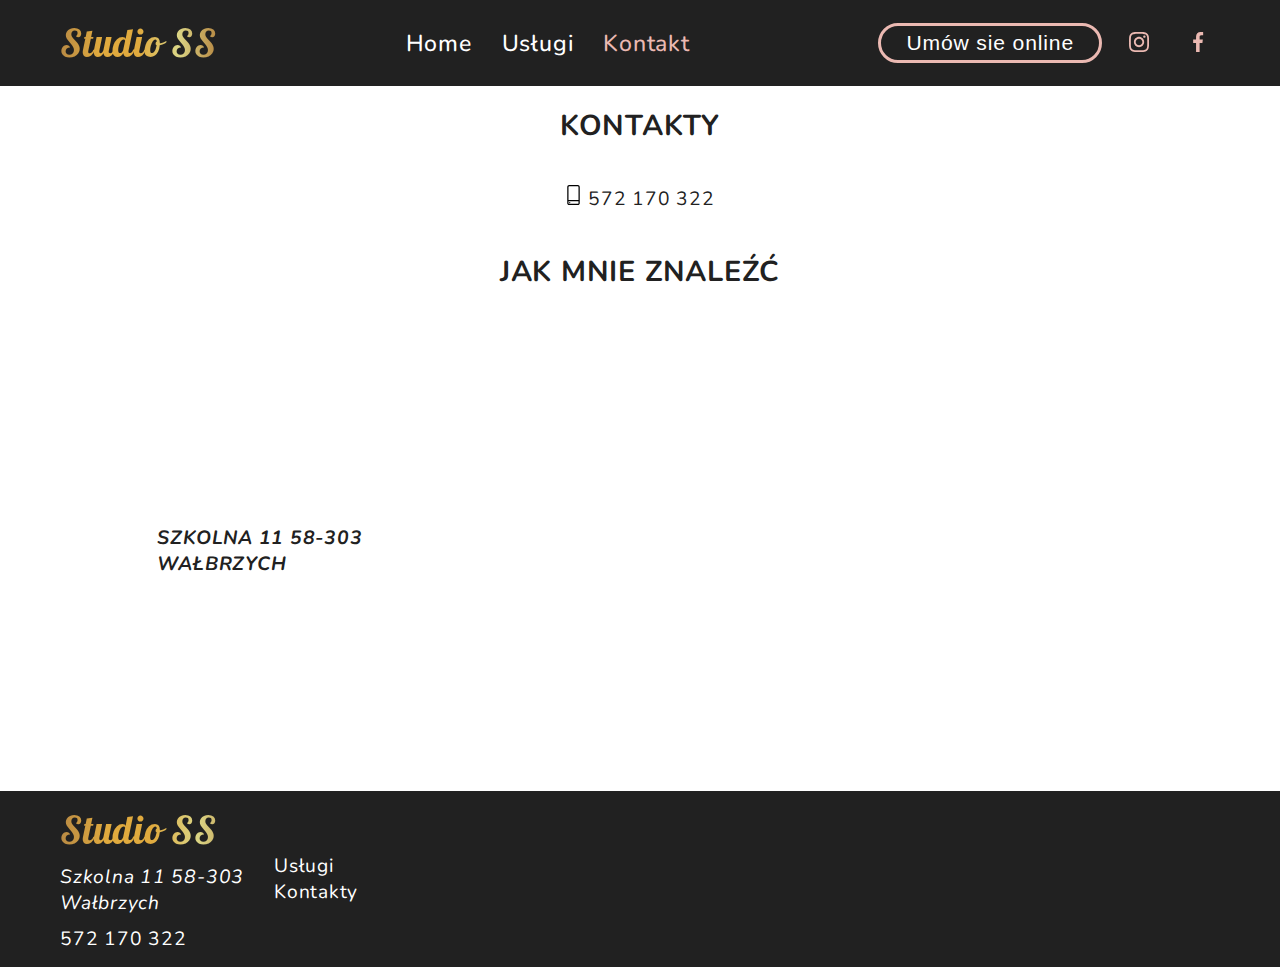
==== commit f3a53571: "s" ====
--- a/contacts.html
+++ b/contacts.html
@@ -55,22 +55,34 @@
       </div>
     </header>
     <main class="contacts">
-      <iframe
-      class="contacts__map"
-      src="https://www.google.com/maps/embed?pb=!1m18!1m12!1m3!1d3570.583160623572!2d16.286581273809038!3d50.74250302169042!2m3!1f0!2f0!3f0!3m2!1i1024!2i768!4f13.1!3m3!1m2!1s0x470e511eb1c49e5d%3A0x6bbd31c6ac67752b!2sSandra%20G.!5e0!3m2!1spl!2spl!4v1661671899399!5m2!1spl!2spl"
-      style="border: 0"
-      allowfullscreen=""
-      loading="lazy"
-      referrerpolicy="no-referrer-when-downgrade"
-      ></iframe>
-      <address> Szkolna 11 58-303<br />
-        Wałbrzych</address>
+      <h2 class="contacts__header">Kontakty</h2>
+      <a href="tel:+48572170322" class="contacts__phone">
+        <svg class="contacts__phone-icon">
+          <use xlink:href="./images/icons.svg#smartphone-logo"
+          width="17"
+          height="20">
+          </use>
+        </svg> 572 170 322
+      </a>
+      <h2 class="contacts__header">Jak mnie znaleźć</h2>
+      <div class="contacts__location">
+        <iframe
+        class="contacts__map"
+        src="https://www.google.com/maps/embed?pb=!1m18!1m12!1m3!1d3570.583160623572!2d16.286581273809038!3d50.74250302169042!2m3!1f0!2f0!3f0!3m2!1i1024!2i768!4f13.1!3m3!1m2!1s0x470e511eb1c49e5d%3A0x6bbd31c6ac67752b!2sSandra%20G.!5e0!3m2!1spl!2spl!4v1661671899399!5m2!1spl!2spl"
+        style="border: 0"
+        allowfullscreen=""
+        loading="lazy"
+        referrerpolicy="no-referrer-when-downgrade"
+        ></iframe>
+        <address class="contacts__address"> Szkolna 11 58-303<br />
+          Wałbrzych</address>
+      </di>
     </main>
     <footer>
       <div class="footer">
         <div class="footer__main">
           <a href="#" class="footer__logo">Studio SS</a>
-          <address>
+          <address >
             Szkolna 11 58-303<br />
             Wałbrzych
           </address>
@@ -88,80 +100,8 @@
     <div class="backdrop is-hidden" data-modal>
       <div class="modal">
         <button type="button" class="modal__close-button" data-modal-close>
-          <svg>
-            <use
-              xlink:href="./images/icons.svg#x"
-              width="11"
-              height="11"
-              x="8"
-              y="9"
-            ></use>
-          </svg>
+          x
         </button>
-        <h6 class="modal__header">Zostaw swoje dane w formularzu poniżej</h6>
-
-        <label for="full-name" class="modal__hover">
-          Imie
-          <svg class="modal__icon modal__icon-position1">
-            <use
-              xlink:href="./images/icons.svg#person-logo"
-              width="12"
-              height="12"
-            ></use>
-          </svg>
-          <input
-            type="text"
-            name="user-name"
-            class="modal__input"
-            id="full-name"
-        /></label>
-
-        <label for="phone-number" class="modal__hover">
-          Telefon
-          <svg class="modal__icon modal__icon-position2">
-            <use
-              xlink:href="./images/icons.svg#phone-logo"
-              width="13"
-              height="13"
-            ></use>
-          </svg>
-          <input
-            type="tel"
-            name="phone-number"
-            class="modal__input"
-            id="phone-number"
-        /></label>
-
-        <label for="email" class="modal__hover">
-          Email
-          <svg class="modal__icon modal__icon-position3">
-            <use
-              xlink:href="./images/icons.svg#email2-logo"
-              width="15"
-              height="12"
-            ></use>
-          </svg>
-          <input type="email" name="email" class="modal__input" id="email"
-        /></label>
-
-        <label class="modal__hover">
-          Komentarz
-          <textarea
-            name="comment"
-            placeholder="Wprowadź tekst"
-            class="modal__input modal__comment"
-          ></textarea>
-        </label>
-
-        <label class="moda__terms-and-conditions">
-          <input type="checkbox" /> Oświadczam iż akceptuję
-          <a href="#" class="modal__links">Regulamin</a> i
-          <a href="#" class="modal__links">Politykę Prywatności.</a>
-        </label>
-
-        <label>
-          <button type="submit" class="modal__button">Wyślij</button>
-        </label>
       </div>
     </div>
   </body>
--- a/css/main.min.css
+++ b/css/main.min.css
@@ -1 +1 @@
-@import"https://fonts.googleapis.com/css2?family=Lobster&family=Nunito:wght@400;500;700&display=swap";*{box-sizing:border-box;margin:0;padding:0;text-decoration:none;list-style:none}header{width:100%;background-color:#212121}.header{max-width:1200px;width:100%;margin:0 auto;display:flex;flex-wrap:wrap;flex-direction:column;justify-content:space-between;align-items:center;padding:15px 20px;gap:15px}.header__logo{background-image:linear-gradient(to left, #b88a44, rgba(249, 242, 149, 0.862745098), #e0aa3e, #e0aa3e, #b88a44);-webkit-background-clip:text;background-clip:text;color:rgba(0,0,0,0);font-size:2em;font-family:"Lobster",cursive}.header__mobile{display:flex;justify-content:space-between;align-items:center;flex-direction:column;gap:15px;width:100%}.header__mobile__menu{width:2em;height:1.5em;cursor:pointer;fill:#fff}.header__nav{display:flex;gap:30px}.header__nav__link{font-size:1.2em;font-weight:500;color:#fff}.header__nav__link:hover{color:#ebb9b2;border-bottom:2px solid #ebb9b2}.header__button{border:3px solid #ebb9b2;font-size:1.1em;letter-spacing:.04em;font-weight:400;padding:5px 25px 5px 25px;border-radius:20px;transition:transform ease-in 200ms;color:#fff;background-color:#212121}.header__button:hover{background-color:#ebb9b2;color:#fff;transform:scale(1.1)}.header__social{display:flex;align-items:center;gap:15px}.header__social__logo{margin-top:5px;width:44px;height:44px;border-radius:50%;fill:#ebb9b2;transition:transform ease-in 200ms}.header__social__logo:hover{fill:#fff;background-color:#ebb9b2;transform:scale(1.1)}@media(min-width: 768px){.header{flex-direction:row}.header__mobile{max-width:-webkit-max-content;max-width:-moz-max-content;max-width:max-content}.header__mobile__menu{display:none}}.active{color:#ebb9b2}.hidden{display:none;opacity:0;pointer-events:none}@media(min-width: 768px){.hidden{display:block;opacity:1;pointer-events:all}}footer{width:100%;background-color:#212121}.footer{max-width:1200px;width:100%;margin:0 auto;padding:15px 20px;color:#fff;display:flex;flex-direction:row;gap:30px;align-items:center}.footer__main{display:flex;flex-direction:column;gap:10px}.footer__logo{background-image:linear-gradient(to left, #b88a44, rgba(249, 242, 149, 0.862745098), #e0aa3e, #e0aa3e, #b88a44);-webkit-background-clip:text;background-clip:text;color:rgba(0,0,0,0);font-size:2em;font-family:"Lobster",cursive}.footer__contacts{color:#fff}.footer__contacts:hover{color:#ebb9b2}.contacts{max-width:1200px;width:100%;margin:0 auto;display:flex;align-items:center;justify-content:center;flex-direction:column;margin-block:20px}.contacts__map{width:80%;height:400px;margin-block:20px}.contacts__address{font-weight:500}@media(min-width: 768px){.contacts{max-width:1200px;width:100%;margin:0 auto;flex-direction:row-reverse}.contacts__map{width:60%;height:400px;margin-inline:20px}}.index{max-width:1200px;width:100%;margin:0 auto}main{max-width:1200px;width:100%;margin:0 auto;text-transform:uppercase;display:flex;justify-content:center;flex-wrap:wrap}.main{display:flex;flex-direction:column;margin:5px 0 30px 0}.main th,.main td{padding:10px}.main__header{width:100%;text-align:center;margin:20px 0 0 0}@media(min-width: 768px){.main{flex-direction:row}}.backdrop{left:0;top:0;width:100%;height:100%;position:fixed;transition:all 250ms ease-in}.is-hidden{visibility:hidden;opacity:0;pointer-events:none;transition:all 250ms ease-in}.modal{position:absolute;top:50%;left:50%;transform:translate(-50%, -50%);width:450px;min-height:581px;background-color:#fff;align-items:center;display:flex;flex-direction:column;font-size:12px;gap:10px;color:#212121}.modal__close-button{position:absolute;top:8px;right:8px;background-color:#212121;border:1px solid rgba(0,0,0,.1);border-radius:50%;cursor:pointer;width:30px;height:30px}.modal__header{font-size:20px;font-weight:700;line-height:1.172;color:#212121;margin:40px 0 20px 0;width:370px;text-align:center}.modal__hover:hover>.modal__input,.modal__hover:focus>.modal__input{border:#212121 1px solid;box-shadow:none;outline:none}.modal__hover:hover>.modal__icon,.modal__hover:focus>.modal__icon{fill:#212121}.modal__input{width:370px;height:40px;display:block;margin:4px 0 0 0;border-radius:4px;border:#212121 1px solid;padding:0 0 0 30px;outline:none;transition:250ms cubic-bezier(0.4, 0, 0.2, 1)}.modal__comment{resize:none;width:370px;height:120px;padding:12px 16px;border-radius:4px;outline:none;transition:250ms cubic-bezier(0.4, 0, 0.2, 1)}.modal__comment::-moz-placeholder{color:#212121}.modal__comment:-ms-input-placeholder{color:#212121}.modal__comment::placeholder{color:#212121}.modal__button{background-color:#212121;border-radius:4px;width:200px;height:50px;border:none;color:#212121;font-weight:700;font-size:16px;cursor:pointer}.modal__terms-and-conditions{font-size:14px;padding:10px 0 20px 0}.modal__terms-and-conditions input{position:absolute;opacity:0;height:0;width:0}.modal__terms-and-conditions input:checked~.modal__checkmark{background-color:#212121;border:none}.modal__terms-and-conditions :checked~.modal__checkmark:after{display:block}.modal__checkmark{position:absolute;cursor:pointer;top:455px;left:45px;height:16px;width:16px;border-radius:2px;background-color:#212121;border:#212121 2px solid}.modal__checkmark:after{content:"";position:absolute;display:none}.modal__tick{fill:#212121;width:11px;height:8px;position:absolute;left:48px;top:459px;z-index:999}.modal__links{text-decoration:underline;color:#212121}.modal__icon{fill:#212121;width:15px;height:13px;position:absolute;transition:fill 250ms cubic-bezier(0.4, 0, 0.2, 1)}.modal__icon-position1{top:149px;left:52px}.modal__icon-position2{top:218px;left:52px}.modal__icon-position3{top:289px;left:52px}@media(min-width: 768px){.modal{position:absolute;top:50%;left:50%;transform:translate(-50%, -50%);width:450px;min-height:581px;background-color:#212121;align-items:center;display:flex;flex-direction:column;font-size:12px;gap:10px;color:#212121}.modal__close-button{position:absolute;top:8px;right:8px;background-color:#212121;border:1px solid rgba(0,0,0,.1);border-radius:50%;cursor:pointer;width:30px;height:30px}.modal__header{font-size:20px;font-weight:700;line-height:1.172;color:#212121;margin:40px 0 20px 0;width:370px;text-align:center}.modal__hover:hover>.modal__input,.modal__hover:focus>.modal__input{border:#212121 1px solid;box-shadow:none;outline:none}.modal__hover:hover>.modal__icon,.modal__hover:focus>.modal__icon{fill:#212121}.modal__input{width:370px;height:40px;display:block;margin:4px 0 0 0;border-radius:4px;border:#212121 1px solid;padding:0 0 0 30px;outline:none;transition:250ms cubic-bezier(0.4, 0, 0.2, 1)}.modal__comment{resize:none;width:370px;height:120px;padding:12px 16px;border-radius:4px;outline:none;transition:250ms cubic-bezier(0.4, 0, 0.2, 1)}.modal__comment::-moz-placeholder{color:#212121}.modal__comment:-ms-input-placeholder{color:#212121}.modal__comment::placeholder{color:#212121}.modal__button{background-color:#212121;border-radius:4px;width:200px;height:50px;border:none;color:#212121;font-weight:700;font-size:16px;cursor:pointer}.modal__terms-and-conditions{font-size:14px;padding:10px 0 20px 0}.modal__terms-and-conditions input{position:absolute;opacity:0;height:0;width:0}.modal__terms-and-conditions input:checked~.modal__checkmark{background-color:#212121;border:none}.modal__terms-and-conditions :checked~.modal__checkmark:after{display:block}.modal__checkmark{position:absolute;cursor:pointer;top:455px;left:45px;height:16px;width:16px;border-radius:2px;background-color:#212121;border:#212121 2px solid}.modal__checkmark:after{content:"";position:absolute;display:none}.modal__tick{fill:#212121;width:11px;height:8px;position:absolute;left:48px;top:459px;z-index:999}.modal__links{text-decoration:underline;color:#212121}.modal__icon{fill:#212121;width:15px;height:13px;position:absolute;transition:fill 250ms cubic-bezier(0.4, 0, 0.2, 1)}.modal__icon-position1{top:149px;left:52px}.modal__icon-position2{top:218px;left:52px}.modal__icon-position3{top:289px;left:52px}}@media(min-width: 1200px){.modal{position:absolute;top:50%;left:50%;transform:translate(-50%, -50%);width:528px;min-height:581px;background-color:#212121;align-items:center;display:flex;flex-direction:column;font-size:12px;gap:10px;color:#212121}.modal__close-button{position:absolute;top:8px;right:8px;background-color:#212121;border:1px solid rgba(0,0,0,.1);border-radius:50%;cursor:pointer;width:30px;height:30px}.modal__header{font-size:20px;font-weight:700;line-height:1.172;color:#212121;margin:40px 0 20px 0;width:100%}.modal__hover:hover>.modal__input,.modal__hover:focus>.modal__input{border:#212121 1px solid;box-shadow:none;outline:none}.modal__hover:hover>.modal__icon,.modal__hover:focus>.modal__icon{fill:#212121}.modal__input{width:448px;height:40px;display:block;margin:4px 0 0 0;border-radius:4px;border:#212121 1px solid;padding:0 0 0 30px;outline:none;transition:250ms cubic-bezier(0.4, 0, 0.2, 1)}.modal__comment{resize:none;width:448px;height:120px;padding:12px 16px;border-radius:4px;outline:none;transition:250ms cubic-bezier(0.4, 0, 0.2, 1)}.modal__comment::-moz-placeholder{color:#212121}.modal__comment:-ms-input-placeholder{color:#212121}.modal__comment::placeholder{color:#212121}.modal__button{background-color:#212121;border-radius:4px;width:200px;height:50px;border:none;color:#212121;font-weight:700;font-size:16px;cursor:pointer}.modal__terms-and-conditions{font-size:14px;padding:10px 0 20px 0}.modal__terms-and-conditions input{position:absolute;opacity:0;height:0;width:0}.modal__terms-and-conditions input:checked~.modal__checkmark{background-color:#212121;border:none}.modal__terms-and-conditions :checked~.modal__checkmark:after{display:block}.modal__checkmark{position:absolute;cursor:pointer;top:455px;left:45px;height:16px;width:16px;border-radius:2px;background-color:#212121;border:#212121 2px solid}.modal__checkmark:after{content:"";position:absolute;display:none}.modal__tick{fill:#212121;width:11px;height:8px;position:absolute;left:48px;top:459px;z-index:999}.modal__links{text-decoration:underline;color:#212121}.modal__icon{fill:#212121;width:15px;height:13px;position:absolute;transition:fill 250ms cubic-bezier(0.4, 0, 0.2, 1)}.modal__icon-position1{top:125px;left:52px}.modal__icon-position2{top:194px;left:52px}.modal__icon-position3{top:260px;left:52px}}body{font-size:1.2em;letter-spacing:.04em;color:#212121;font-family:"Nunito",sans-serif}a{color:#212121}/*# sourceMappingURL=main.min.css.map */+@import"https://fonts.googleapis.com/css2?family=Lobster&family=Nunito:wght@400;500;700&display=swap";*{box-sizing:border-box;margin:0;padding:0;text-decoration:none;list-style:none}header{width:100%;background-color:#212121}.header{max-width:1200px;width:100%;margin:0 auto;display:flex;flex-wrap:wrap;flex-direction:column;justify-content:space-between;align-items:center;padding:15px 20px;gap:15px}.header__logo{background-image:linear-gradient(to left, #b88a44, rgba(249, 242, 149, 0.862745098), #e0aa3e, #e0aa3e, #b88a44);-webkit-background-clip:text;background-clip:text;color:rgba(0,0,0,0);font-size:2em;font-family:"Lobster",cursive}.header__mobile{display:flex;justify-content:space-between;align-items:center;flex-direction:column;gap:15px;width:100%}.header__mobile__menu{width:2em;height:1.5em;cursor:pointer;fill:#fff}.header__nav{display:flex;gap:30px}.header__nav__link{font-size:1.2em;font-weight:500;color:#fff}.header__nav__link:hover{color:#ebb9b2;border-bottom:2px solid #ebb9b2}.header__button{border:3px solid #ebb9b2;font-size:1.1em;letter-spacing:.04em;font-weight:400;padding:5px 25px 5px 25px;border-radius:20px;transition:transform ease-in 200ms;color:#fff;background-color:#212121}.header__button:hover{background-color:#ebb9b2;color:#fff;transform:scale(1.1)}.header__social{display:flex;align-items:center;gap:15px}.header__social__logo{margin-top:5px;width:44px;height:44px;border-radius:50%;fill:#ebb9b2;transition:transform ease-in 200ms}.header__social__logo:hover{fill:#fff;background-color:#ebb9b2;transform:scale(1.1)}@media(min-width: 768px){.header{flex-direction:row}.header__mobile{max-width:-webkit-max-content;max-width:-moz-max-content;max-width:max-content}.header__mobile__menu{display:none}}.active{color:#ebb9b2}.hidden{display:none;opacity:0;pointer-events:none}@media(min-width: 768px){.hidden{display:block;opacity:1;pointer-events:all}}footer{width:100%;background-color:#212121}.footer{max-width:1200px;width:100%;margin:0 auto;padding:15px 20px;color:#fff;display:flex;flex-direction:row;gap:30px;align-items:center}.footer__main{display:flex;flex-direction:column;gap:10px}.footer__logo{background-image:linear-gradient(to left, #b88a44, rgba(249, 242, 149, 0.862745098), #e0aa3e, #e0aa3e, #b88a44);-webkit-background-clip:text;background-clip:text;color:rgba(0,0,0,0);font-size:2em;font-family:"Lobster",cursive}.footer__contacts{color:#fff}.footer__contacts:hover{color:#ebb9b2}.contacts{max-width:1200px;width:100%;margin:0 auto;display:flex;align-items:center;justify-content:center;flex-direction:column;margin-block:20px}.contacts__header{margin-block:20px}.contacts__location{width:100%;display:flex;flex-direction:row-reverse;align-items:center;justify-content:center;margin-block:20px}.contacts__map{width:80%;height:400px;margin-block:20px}.contacts__address{font-weight:700}.contacts__phone{margin-block:20px}.contacts__phone-icon{width:17px;height:20px}@media(min-width: 768px){.contacts{max-width:1200px;width:100%;margin:0 auto;flex-direction:column}.contacts__map{width:60%;height:400px;margin-inline:20px}}.index{max-width:1200px;width:100%;margin:0 auto}main{max-width:1200px;width:100%;margin:0 auto;text-transform:uppercase;display:flex;justify-content:center;flex-wrap:wrap}.main{display:flex;flex-direction:column;margin:5px 0 30px 0}.main th,.main td{padding:10px;font-weight:700}.main__header{width:100%;text-align:center;margin:20px 0 0 0}@media(min-width: 768px){.main{flex-direction:row}}.backdrop{left:0;top:0;width:100%;height:100%;position:fixed;transition:all 250ms ease-in}.is-hidden{visibility:hidden;opacity:0;pointer-events:none;transition:all 250ms ease-in}.modal{position:absolute;top:50%;left:50%;transform:translate(-50%, -50%);width:450px;min-height:581px;background-color:#fff;align-items:center;display:flex;flex-direction:column;font-size:12px;gap:10px;color:#212121}.modal__close-button{position:absolute;top:8px;right:8px;background-color:#fff;border:1px solid rgba(0,0,0,.1);border-radius:50%;cursor:pointer;width:30px;height:30px;font-size:20px}body{font-size:1.2em;letter-spacing:.04em;color:#212121;font-family:"Nunito",sans-serif}a{color:#212121}/*# sourceMappingURL=main.min.css.map */